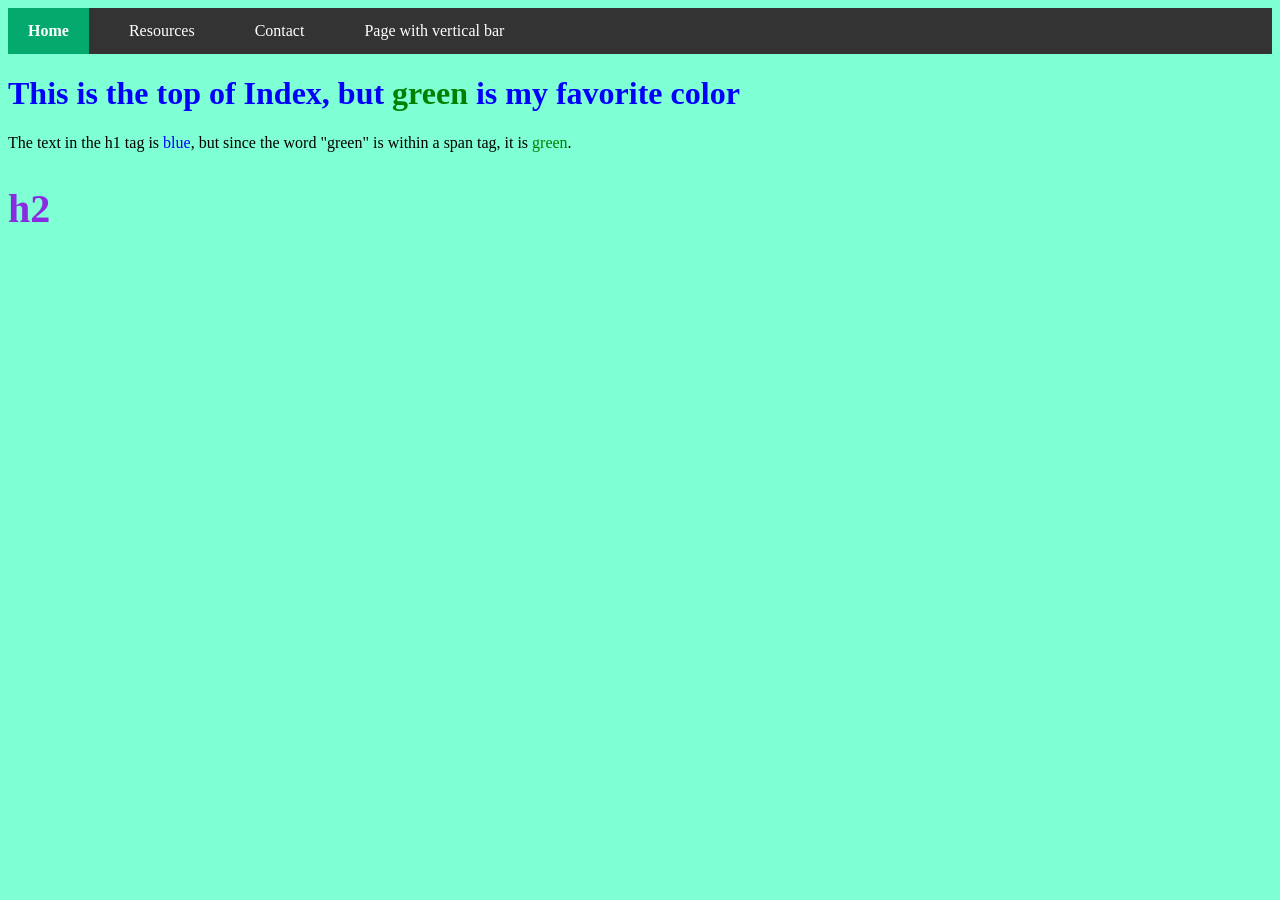
==== index.html @ 267ed180 "add 3 pages and nav style" ====
<!DOCTYPE html>
<html lang="en">
<head>
    <meta charset="UTF-8">
    <meta name="viewport" content="width=device-width, initial-scale=1.0">
    <title>NavBar Demo</title>
    <link rel="stylesheet" href="css/style.css">
</head>
<body>
    <nav>
        <ul>
            <li><a class="active" href="index.html">Home</a></li>
            <li><a href="resources.html">Resources</a></li>
            <li><a href="contact.html">Contact</a></li>
            <li><a href="verticalbar.html">Page with vertical bar</a></li>
        </ul>
    </nav>
    <h1 style="color:blue">This is the top of Index, but <span style="color:green">green</span> is my favorite color</h1> 
    <p>The text in the h1 tag is <span style="color:blue">blue</span>, but since the word "green" is within a span tag, it is <span style="color:green">green</span>.</p>
    <h2>h2</h2>
</body>
</html>
---- css/style.css ----
h2 {
    font-size: 40px;
    color: blueviolet;
}
body {
    background-color:aquamarine;
}
    nav {
        background-color: #333;
        }
        nav ul {
        list-style-type: none; /* removes bullet points */
        margin: 0;
        padding: 0;
        display: flex;
        }
        nav li {
        margin-right: 20px; /* adds a margin on the right */
        }
        nav a {
        color: white;
        text-decoration: none;
        padding: 14px 20px;
        display: block;
        }
        /* Hover effect */
        nav a:hover {
        background-color: #575757;
        }
        /* Active (current page) link */
        nav a.active {
        background-color: #04AA6D;  /* a green highlight */
        font-weight: bold;          /* make it stand out */
        }
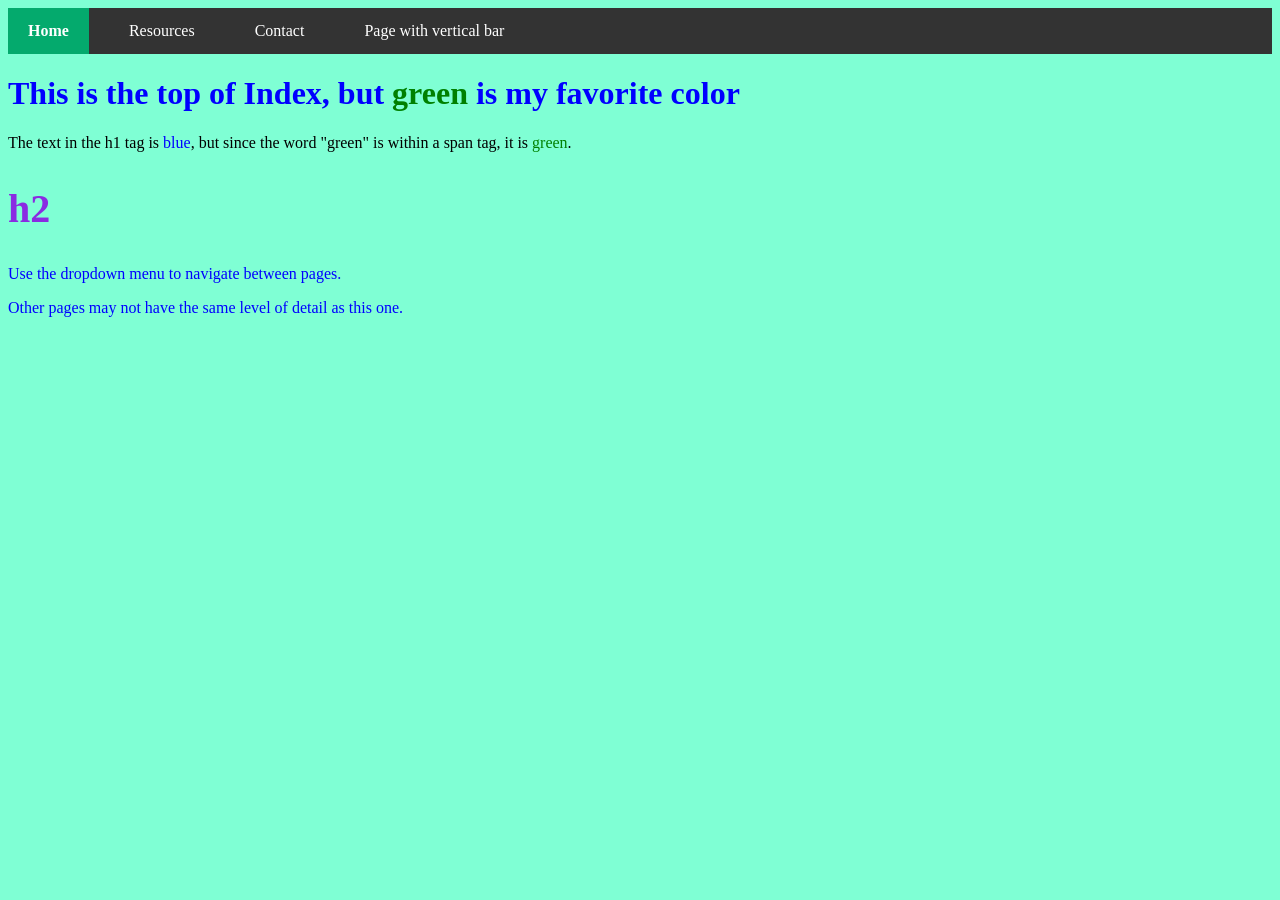
==== commit b67e3874: "add" ====
--- a/index.html
+++ b/index.html
@@ -6,6 +6,11 @@
     <title>NavBar Demo</title>
     <link rel="stylesheet" href="css/style.css">
 </head>
+<style>
+    .description {
+        color:blue;
+    }
+</style>
 <body>
     <nav>
         <ul>
@@ -18,5 +23,9 @@
     <h1 style="color:blue">This is the top of Index, but <span style="color:green">green</span> is my favorite color</h1> 
     <p>The text in the h1 tag is <span style="color:blue">blue</span>, but since the word "green" is within a span tag, it is <span style="color:green">green</span>.</p>
     <h2>h2</h2>
+    <div class="description">
+        <p>Use the dropdown menu to navigate between pages.</p>
+        <p>Other pages may not have the same level of detail as this one.</p>
+    </div>
 </body>
 </html>
--- a/css/style.css
+++ b/css/style.css
@@ -20,7 +20,7 @@
         nav a {
         color: white;
         text-decoration: none;
-        padding: 14px 20px;
+        padding: 14px 20px; 
         display: block;
         }
         /* Hover effect */
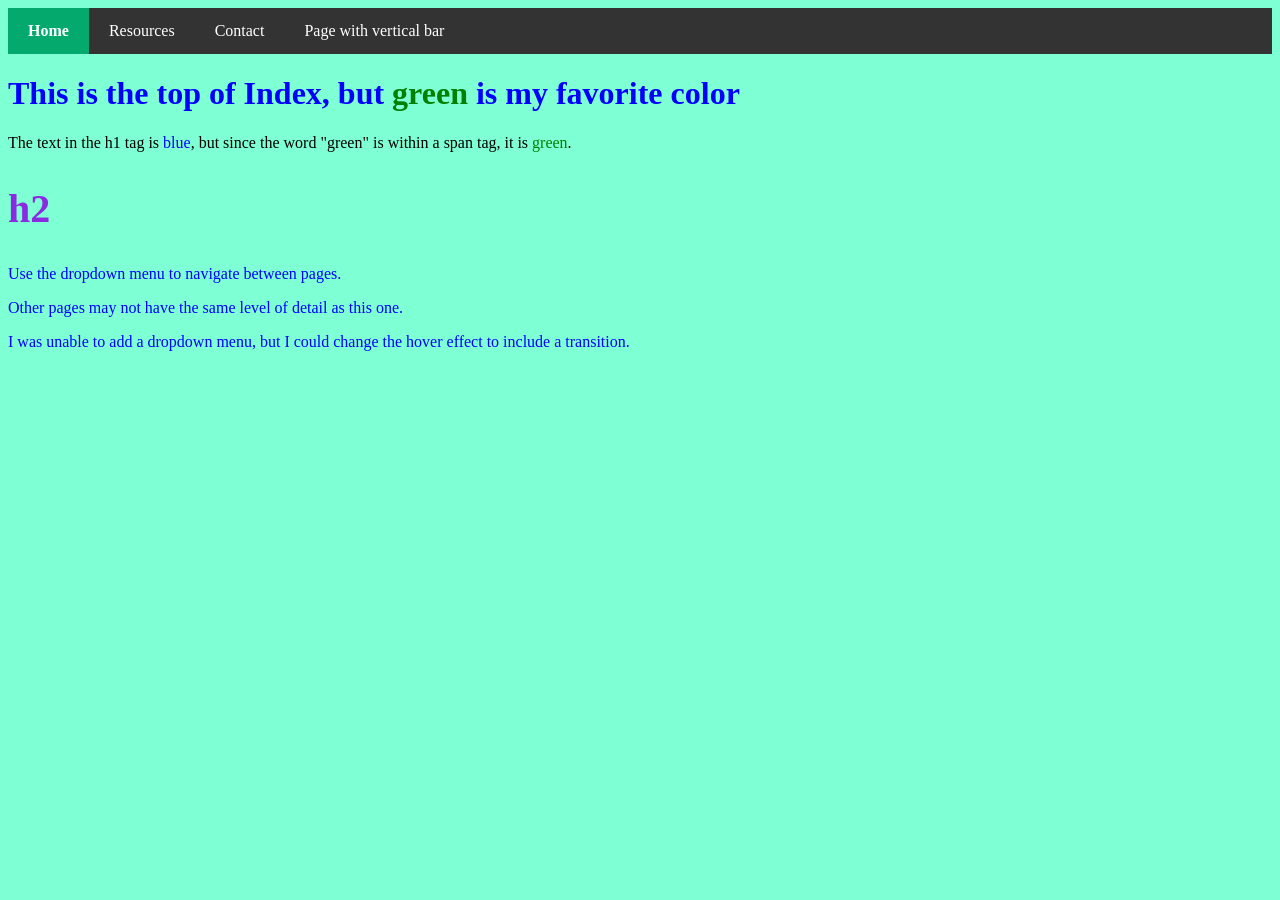
==== commit 2f919ebc: "add new hover effects" ====
--- a/index.html
+++ b/index.html
@@ -26,6 +26,7 @@
     <div class="description">
         <p>Use the dropdown menu to navigate between pages.</p>
         <p>Other pages may not have the same level of detail as this one.</p>
+        <p>I was unable to add a dropdown menu, but I could change the hover effect to include a transition.</p>
     </div>
 </body>
 </html>
--- a/css/style.css
+++ b/css/style.css
@@ -14,18 +14,17 @@
         padding: 0;
         display: flex;
         }
-        nav li {
-        margin-right: 20px; /* adds a margin on the right */
-        }
         nav a {
         color: white;
-        text-decoration: none;
+        text-decoration: none; /*removes underline*/
         padding: 14px 20px; 
         display: block;
+        transition: 0.5s;
         }
         /* Hover effect */
         nav a:hover {
-        background-color: #575757;
+        background-color: #f4f402;
+        color: #ee0202;
         }
         /* Active (current page) link */
         nav a.active {
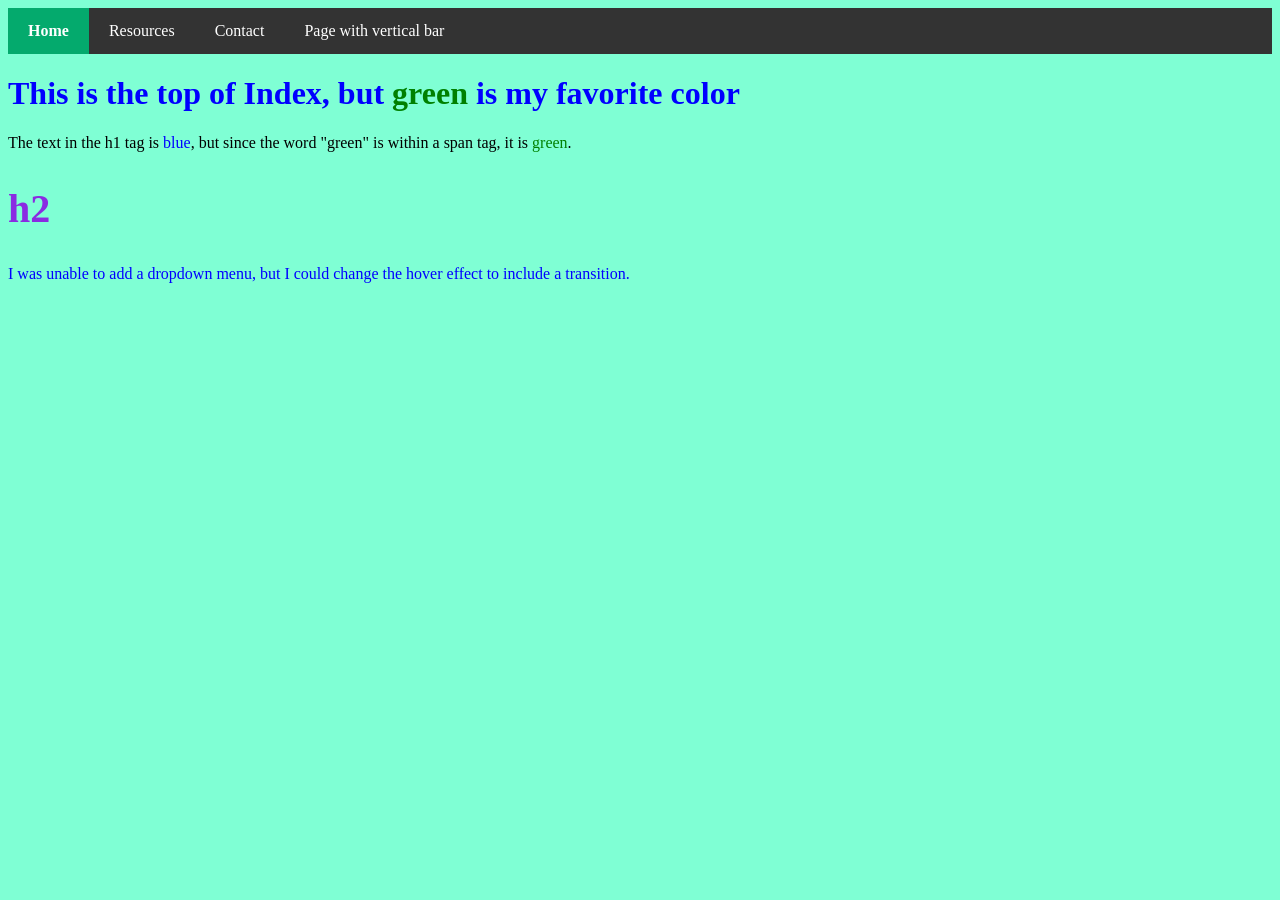
==== commit d64ea27c: "add text" ====
--- a/index.html
+++ b/index.html
@@ -24,8 +24,6 @@
     <p>The text in the h1 tag is <span style="color:blue">blue</span>, but since the word "green" is within a span tag, it is <span style="color:green">green</span>.</p>
     <h2>h2</h2>
     <div class="description">
-        <p>Use the dropdown menu to navigate between pages.</p>
-        <p>Other pages may not have the same level of detail as this one.</p>
         <p>I was unable to add a dropdown menu, but I could change the hover effect to include a transition.</p>
     </div>
 </body>
